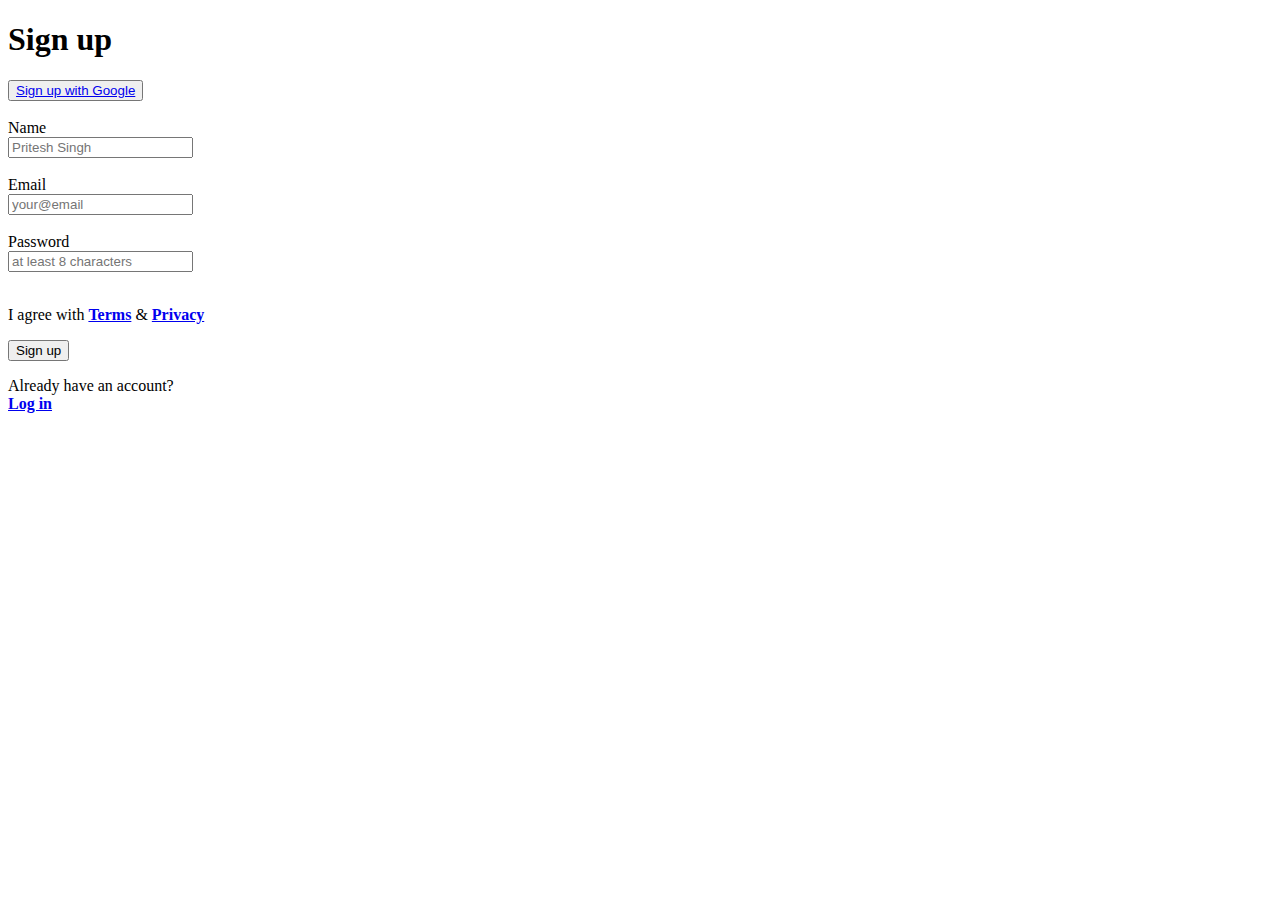
==== week1/index.html @ b6be9e03 "1st file" ====
<!DOCTYPE html>
<html lang="en">

<head>
    <meta charset="UTF-8">
    <meta http-equiv="X-UA-Compatible" content="IE=edge">
    <meta name="viewport" content="width=device-width, initial-scale=1.0">
    <title>Sign up</title>

</head>

<body>
    <form action="" method="">
        <h1>Sign up</h1>
        <!-- Sign up button -->
        <button type="submit"><a href="#">Sign up with Google</a></button>
        <br>
        <br>
        <label for="name">Name</label>
        <br>
        <input type="text" name="name" id="name" placeholder="Pritesh Singh">
        <br> <br>
        <label for="email">Email</label>
        <br>
        <input type="email" name="" id="" placeholder="your@email">
        <br> <br>
        <label for="password">Password</label>
        <br>
        <input type="password" placeholder="at least 8 characters">
        <br>
        <br>
        <p>I agree with <a href="#"><strong>Terms</strong></a> & <a href="#"><strong>Privacy</strong></a></p>
        <input type="submit" value="Sign up">
        <br>
        <p>Already have an account?
            <br>
            <a href="#"><strong>Log in</strong></a>
        </p>


    </form>
</body>

</html>
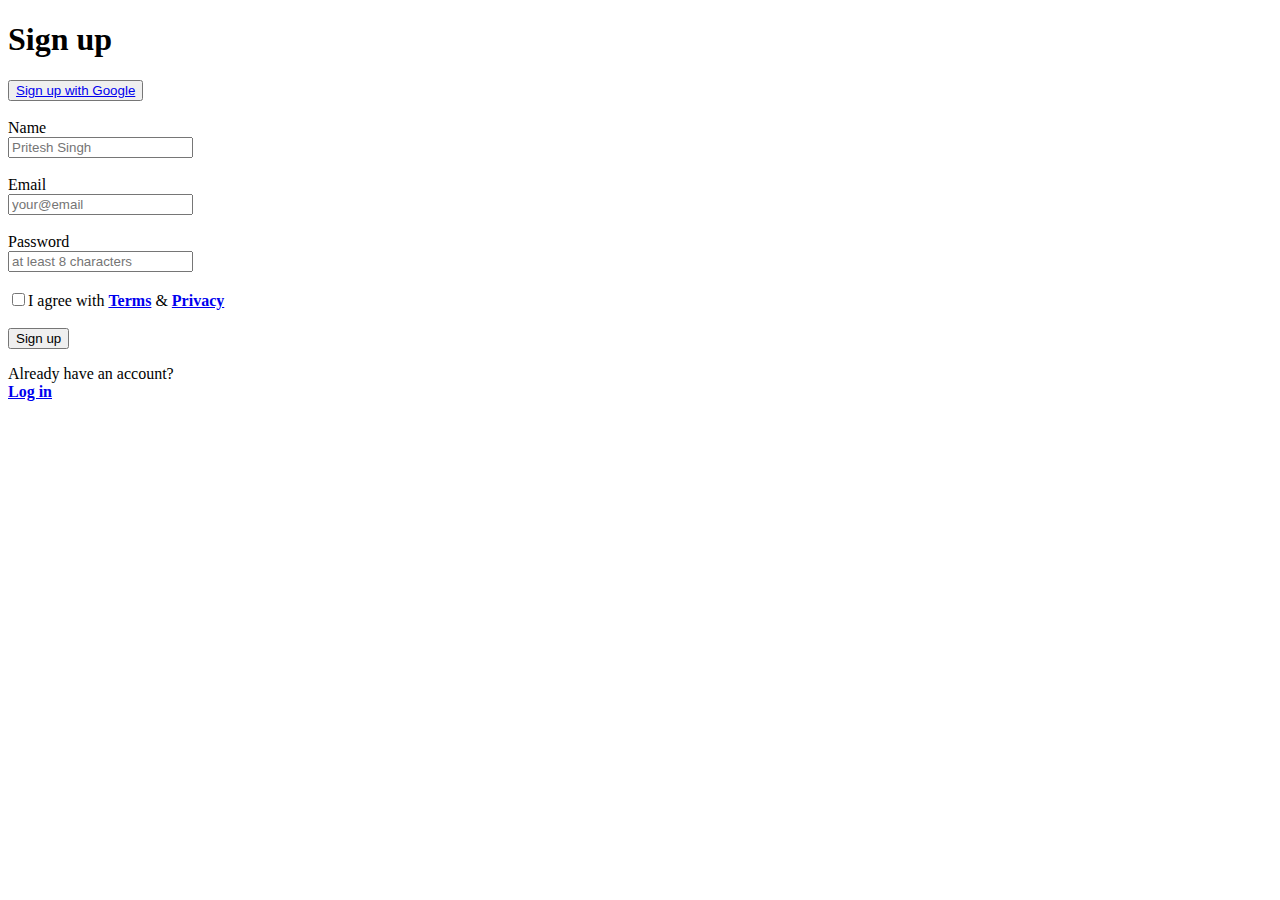
==== commit 3dd2cf2e: "image1" ====
--- a/week1/index.html
+++ b/week1/index.html
@@ -19,17 +19,21 @@
         <label for="name">Name</label>
         <br>
         <input type="text" name="name" id="name" placeholder="Pritesh Singh">
-        <br> <br>
+        <br> 
+        <br>
         <label for="email">Email</label>
         <br>
         <input type="email" name="" id="" placeholder="your@email">
-        <br> <br>
+        <br> 
+        <br>
         <label for="password">Password</label>
         <br>
         <input type="password" placeholder="at least 8 characters">
         <br>
         <br>
-        <p>I agree with <a href="#"><strong>Terms</strong></a> & <a href="#"><strong>Privacy</strong></a></p>
+        <input type="checkbox" value="agree" name="t&c" id="">I agree with <a href="#"><strong>Terms</strong></a> & <a href="#"><strong>Privacy</strong></a>
+        <br> 
+        <br>
         <input type="submit" value="Sign up">
         <br>
         <p>Already have an account?
